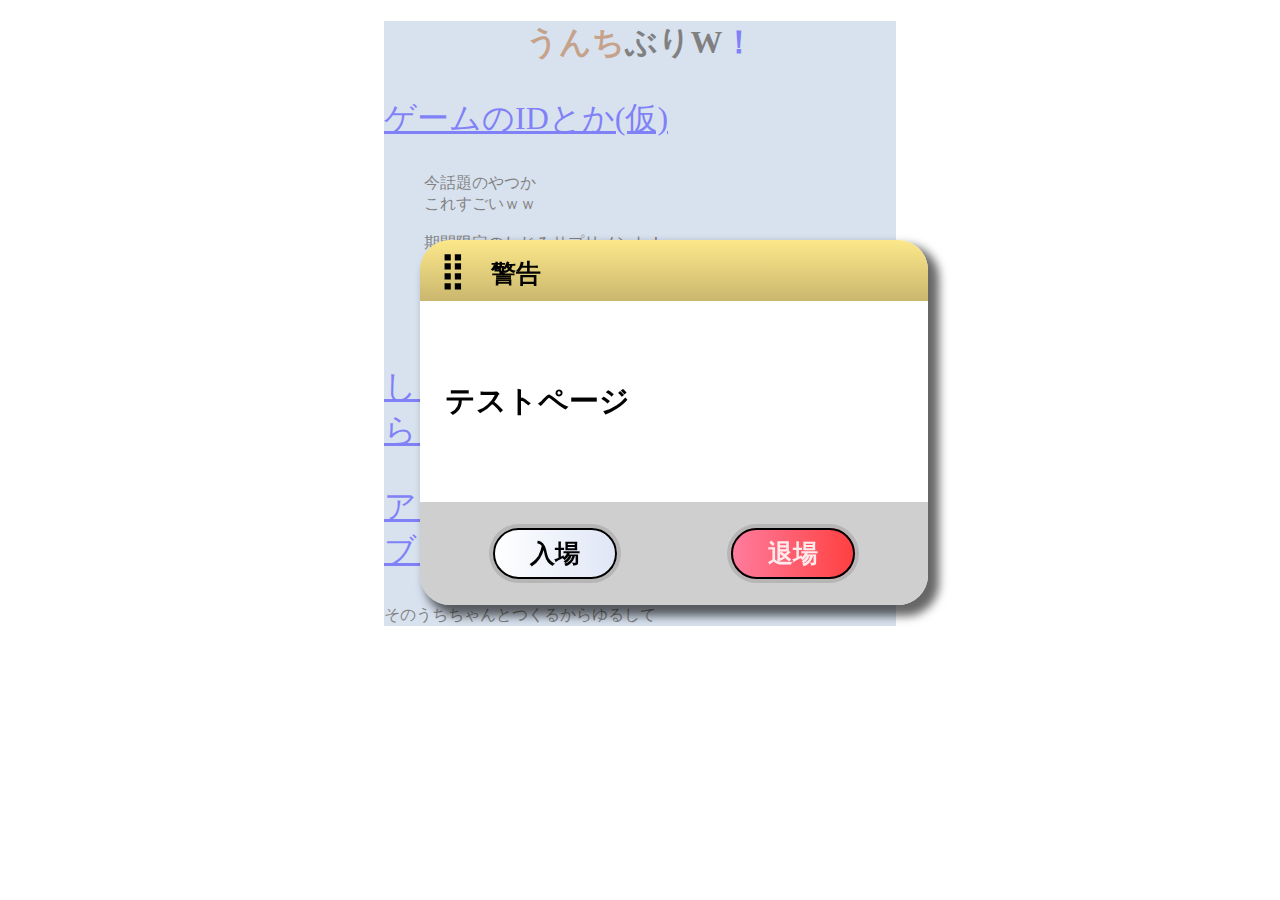
==== index.html @ 151b0d55 "Update index.html" ====
<!doctype html>

<html lang="ja">

<head>

	
<link rel="stylesheet" href="css/newmillitheaterwindow.css" type="text/css"> 

<script type="text/javascript" src="js/1.10.2jquery.min.js"></script>
<script type="text/javascript" src="js/jquery.cookie.js"></script>
<script type="text/javascript" src="js/modalConfirm.js"></script>

<title>あああああああああああああああああああああああああああああああ！！！！！！！！！！！（ﾌﾞﾘﾌﾞﾘﾌﾞﾘﾌﾞﾘｭﾘｭﾘｭﾘｭﾘｭﾘｭ！！！！！！ﾌﾞﾂﾁﾁﾌﾞﾌﾞﾌﾞﾁﾁﾁﾁﾌﾞﾘﾘｲﾘﾌﾞﾌﾞﾌﾞﾌﾞｩｩｩｩｯｯｯ！！！！！！！ ）</title>

<style type="text/css">
html{
    background-color:#ffffff;
}
body{
	background-color:#b0c4de;
	width:40%;
	margin: 0 auto;
}
a.unko:link {
color : #8b4513; 
text-decoration: none;
}
</style>
	
<script>
  (function(i,s,o,g,r,a,m){i['GoogleAnalyticsObject']=r;i[r]=i[r]||function(){
  (i[r].q=i[r].q||[]).push(arguments)},i[r].l=1*new Date();a=s.createElement(o),
  m=s.getElementsByTagName(o)[0];a.async=1;a.src=g;m.parentNode.insertBefore(a,m)
  })(window,document,'script','https://www.google-analytics.com/analytics.js','ga');
  ga('create', 'UA-103062553-1', 'auto');
  ga('send', 'pageview');
</script>
	
</head>

<body>

<div class="millibox" style="position:fixed; display:none; z-index:10000; top:40%; left:50%;  margin:-120px 0 0 -220px; ">
  <div class="milliboxtop">　警告</div>
  <div class="milliboxbody" style="padding:80px 25px; font-size:30px;">テストページ
  </div>
  <div class="milliboxfoot">
    <a class="button">入場</a>
        <a href="https://kids.yahoo.co.jp/games/sports/013.html" class="button2">退場</a>
  </div>
</div><!-- /modal -->

<h1 align="center" >
	
	<a class="unko" href="img/r.jpg">うんち</a>ぶりW<a href="toilet.html" style="text-decoration:none;">！</a> </h1>
<div style="font-size:xx-large">
		<p>
		<a href="id.html">ゲームのIDとか(仮)</a>
		</p>
	</div>
	
	<blockquote class="twitter-tweet" data-lang="ja"><p lang="ja" dir="ltr">今話題のやつか<br>これすごいｗｗ<br><br>期間限定のしじみサプリメント！<br>今なら特別セール中！<br>今すぐ入手！↓↓↓<a href="https://t.co/4R6bd14Sid">https://t.co/4R6bd14Sid</a></p>&mdash; 寝落ち (@zuho_cpp) <a href="https://twitter.com/zuho_cpp/status/886867269443125248">2017年7月17日</a></blockquote>
<script async src="//platform.twitter.com/widgets.js" charset="utf-8"></script>
<div style="font-size:xx-large">
		<p>
		<a href="https://ueken0307.github.io/">しじみサプリメントご注文はこちら！</a>
		</p>
		<p>
		<a href="title.html">アイドルマスターミリオンライブ！シアターデイズ</a>
		</p>
	</div>
そのうちちゃんとつくるからゆるして
</body>

</html>
---- css/newmillitheaterwindow.css ----
﻿.milliboxtop{
  background:linear-gradient(#fce88a,#cab76e);
  font-size:25px;
  color:#020202;
  padding:10px 20px;
  font-weight:bold;
  border-right:solid 0px black;
  border-top-left-radius:30px;
  border-top-right-radius:30px;
}
.milliboxtop:before{
  font-size:35px;
  content:"\28FF"
}
.milliboxbody{
  background:white;
  color:#020202;
  font-weight:bold;
  border-left:solid 0px black;
  border-right:solid 0px black;
  overflow-y:scroll;
}
.milliboxbody::-webkit-scrollbar {
  display: none;
}
.milliboxfoot{
  background:#cfcfcf;
  padding:35px  18px ;
  border:solid 0px black;
  border-bottom-left-radius:30px;
  border-bottom-right-radius:30px;
  text-align:center;
}

.button{
  box-sizing:border-box;
  position:relative; 
background: linear-gradient(to left,#dfe6f6,#ffffff); 
  padding:10px 35px;
  margin: 55px;
  color:#020202;
    font-size:25px;
  text-decoration:none;
  border-radius:50px;
  border:solid 2px black;
  box-shadow:0px 0px 0px 4px #b6b6b6;
  font-weight:bold;
}
.button:hover{
  background:#7e7e7f; 
}

.button2{
  box-sizing:border-box;
  position:relative; 
background: linear-gradient(to left,
    #ff4041,#ff7c9d); 
  padding:10px 35px;
  margin: 55px;
  color:#ffeaec;
  font-size:25px;
  text-decoration:none;
  border-radius:50px;
  border:solid 2px black;
  box-shadow:0px 0px 0px 4px #b6b6b6;
  font-weight:bold;
}
.button2:hover{
  background:#7f2528; 
}

.millibox{
    box-shadow: 8px 8px 10px 3px rgba(0,0,0,0.6);
    border-radius:30px;
}
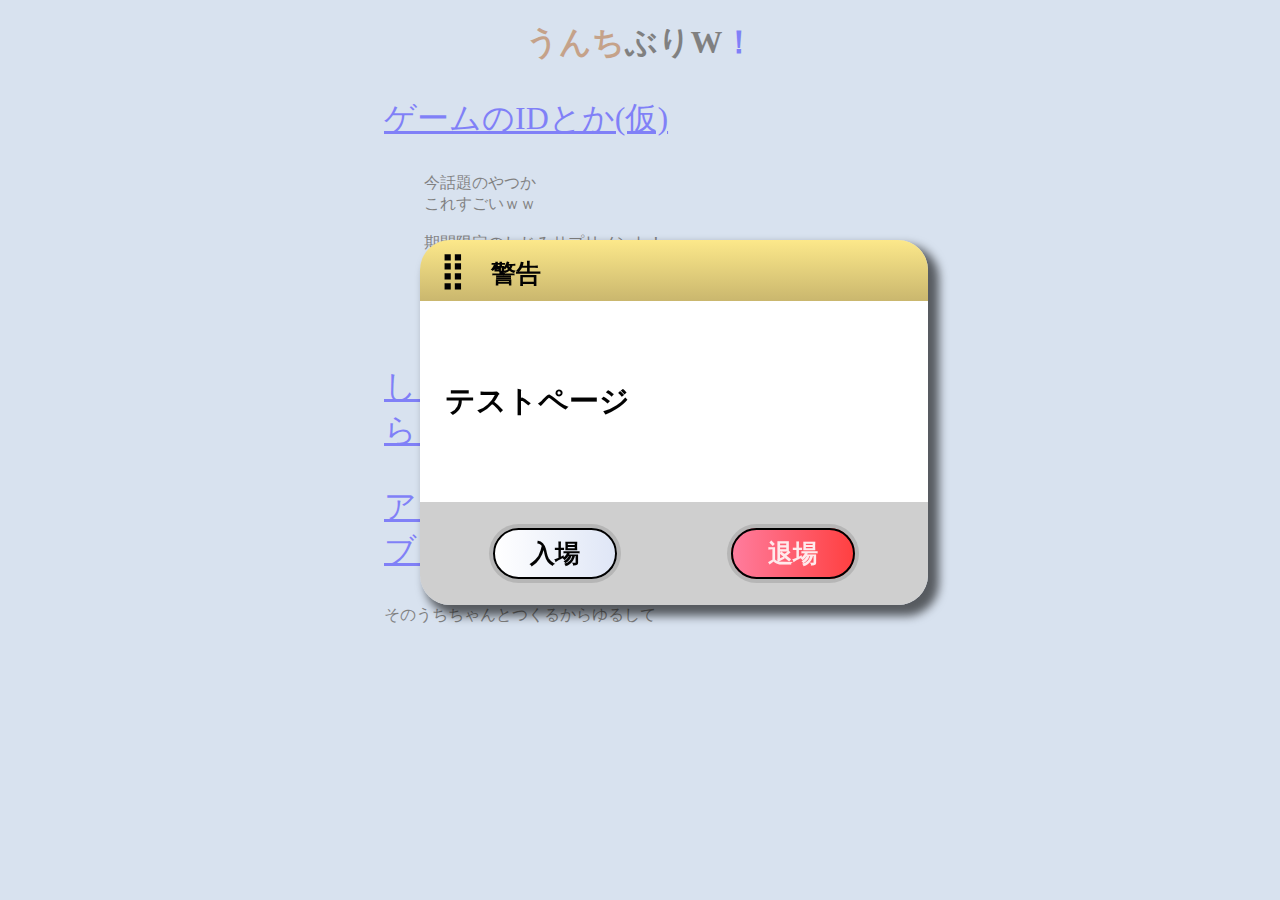
==== commit e26cc53a: "Update index.html" ====
--- a/index.html
+++ b/index.html
@@ -15,7 +15,7 @@
 
 <style type="text/css">
 html{
-    background-color:#ffffff;
+   
 }
 body{
 	background-color:#b0c4de;
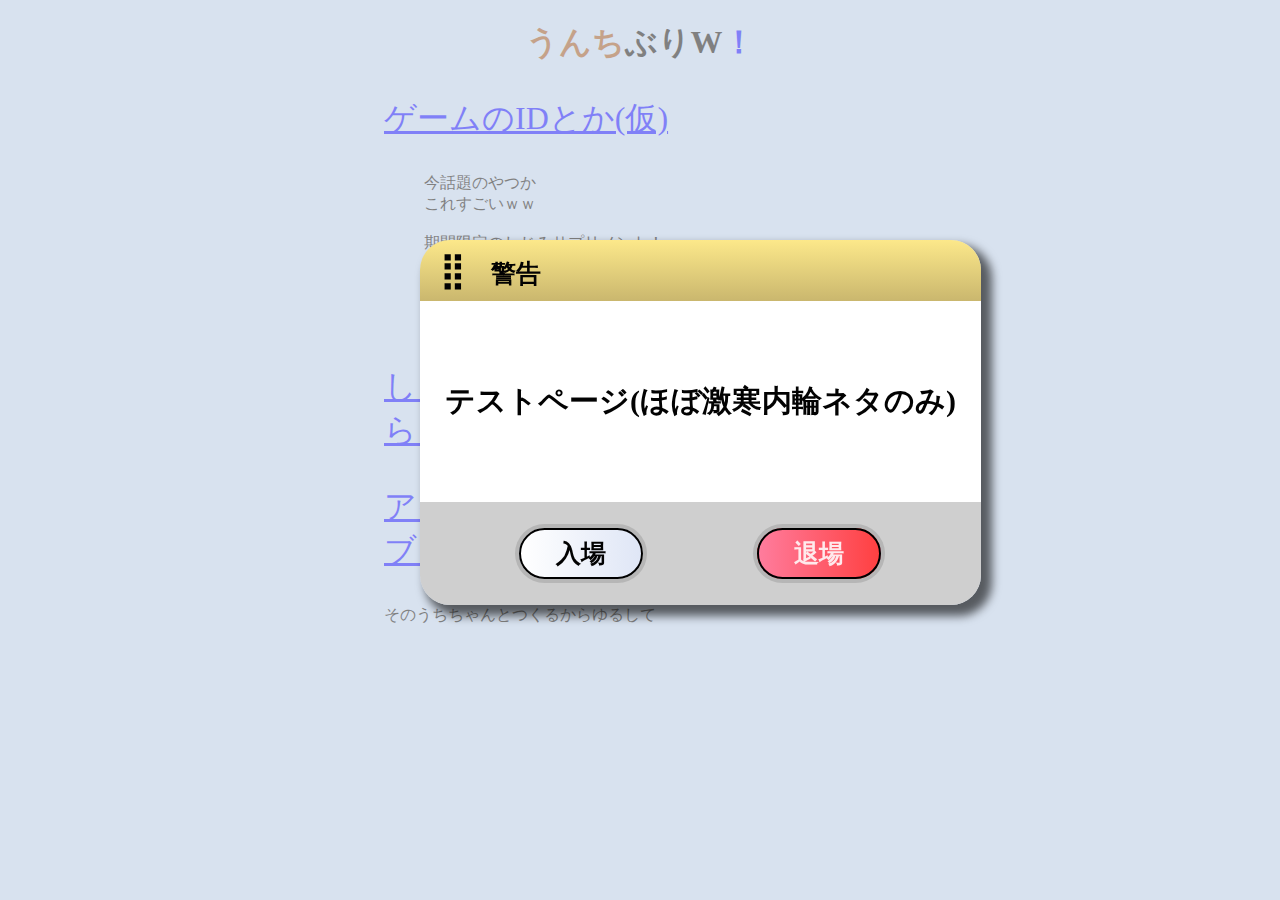
==== commit 04cd24c8: "Update index.html" ====
--- a/index.html
+++ b/index.html
@@ -43,7 +43,7 @@
 
 <div class="millibox" style="position:fixed; display:none; z-index:10000; top:40%; left:50%;  margin:-120px 0 0 -220px; ">
   <div class="milliboxtop">　警告</div>
-  <div class="milliboxbody" style="padding:80px 25px; font-size:30px;">テストページ
+  <div class="milliboxbody" style="padding:80px 25px; font-size:30px;">テストページ(ほぼ激寒内輪ネタのみ)
   </div>
   <div class="milliboxfoot">
     <a class="button">入場</a>
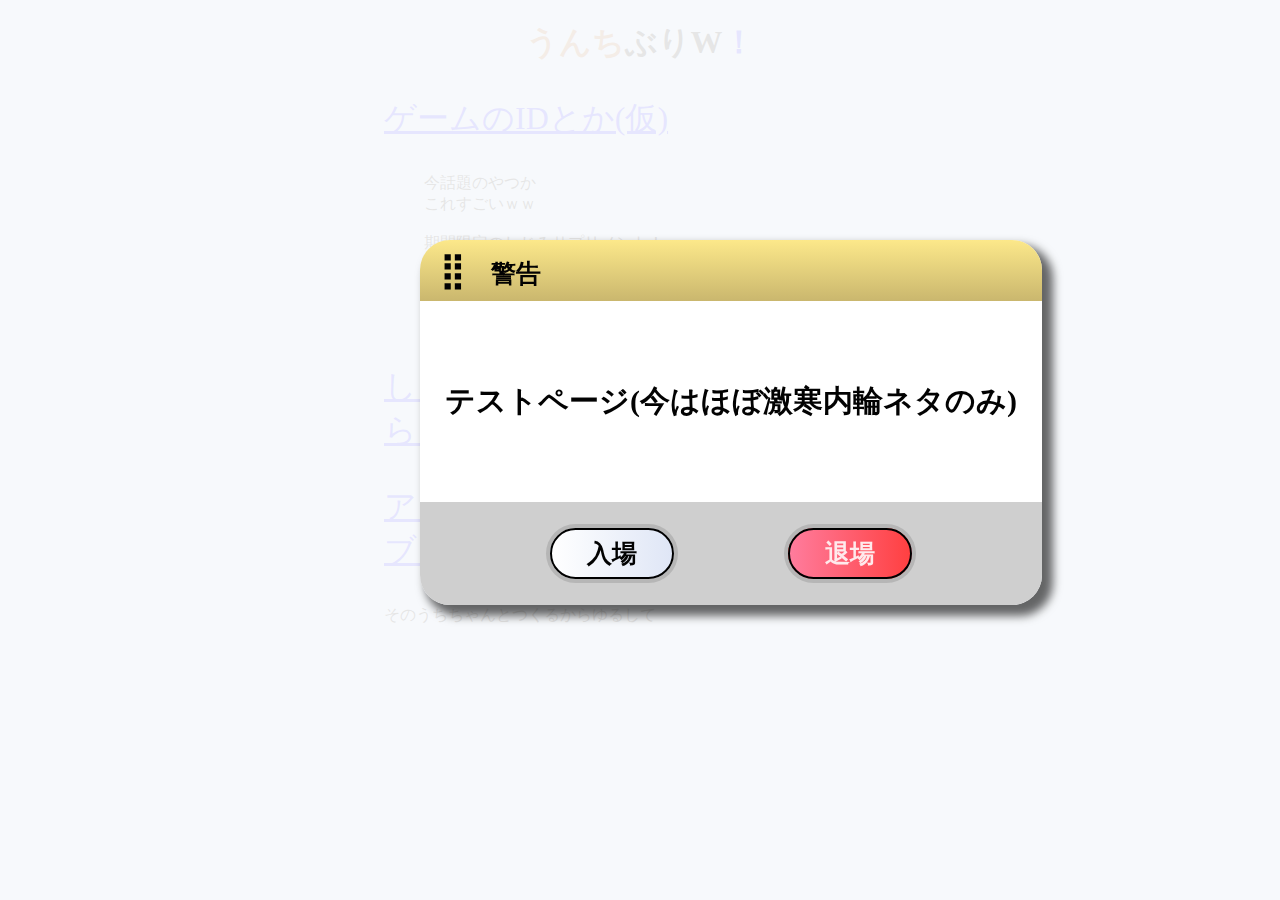
==== commit 2be0a8a0: "Update index.html" ====
--- a/index.html
+++ b/index.html
@@ -43,7 +43,7 @@
 
 <div class="millibox" style="position:fixed; display:none; z-index:10000; top:40%; left:50%;  margin:-120px 0 0 -220px; ">
   <div class="milliboxtop">　警告</div>
-  <div class="milliboxbody" style="padding:80px 25px; font-size:30px;">テストページ(ほぼ激寒内輪ネタのみ)
+  <div class="milliboxbody" style="padding:80px 25px; font-size:30px;">テストページ(今はほぼ激寒内輪ネタのみ)
   </div>
   <div class="milliboxfoot">
     <a class="button">入場</a>
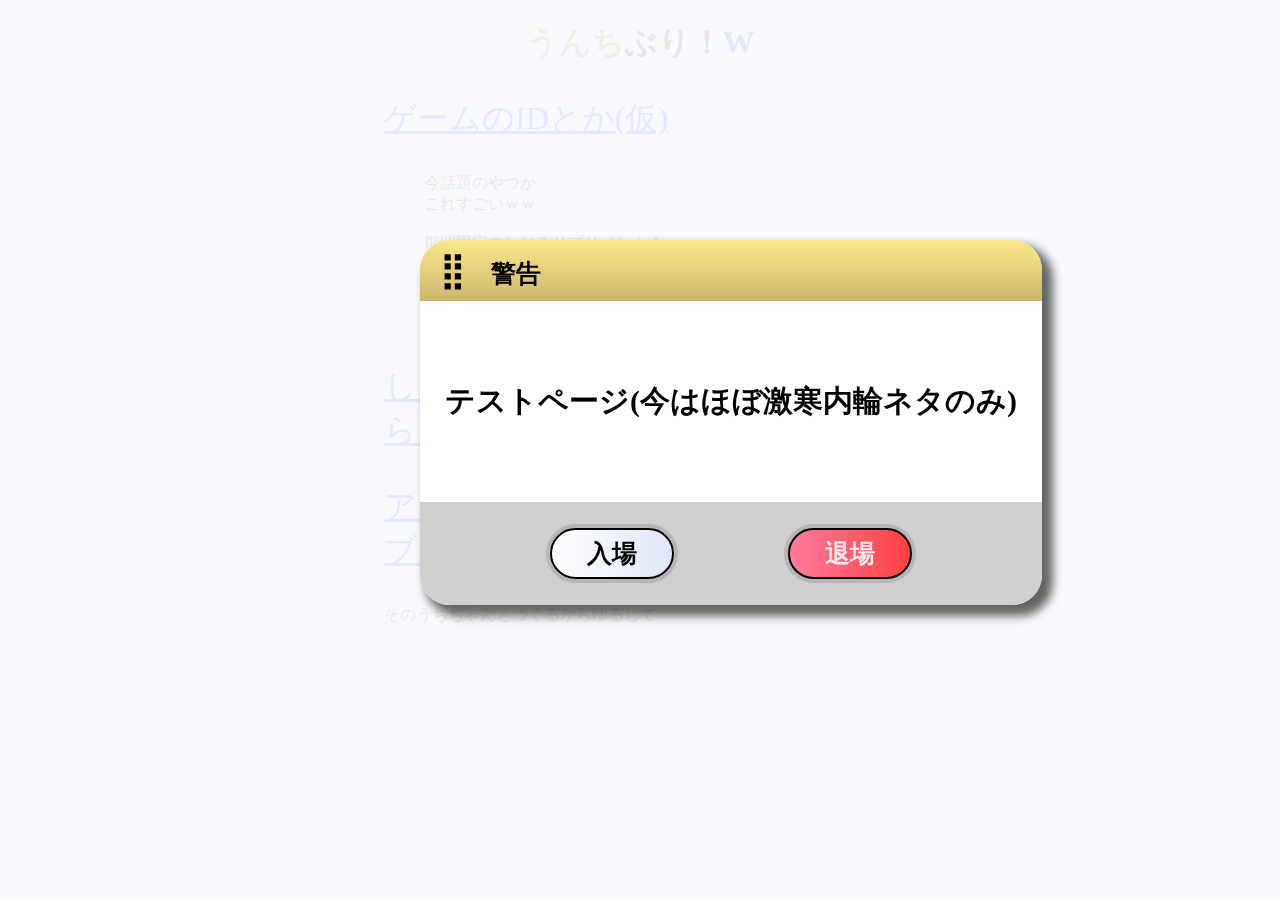
==== commit e8cf54c9: "Update index.html" ====
--- a/index.html
+++ b/index.html
@@ -53,7 +53,7 @@
 
 <h1 align="center" >
 	
-	<a class="unko" href="img/r.jpg">うんち</a>ぶりW<a href="toilet.html" style="text-decoration:none;">！</a> </h1>
+	<a class="unko" href="img/r.jpg">うんち</a>ぶり！<a href="toilet.html" style="text-decoration:none;">W</a> </h1>
 <div style="font-size:xx-large">
 		<p>
 		<a href="id.html">ゲームのIDとか(仮)</a>
@@ -67,7 +67,7 @@
 		<a href="https://ueken0307.github.io/">しじみサプリメントご注文はこちら！</a>
 		</p>
 		<p>
-		<a href="title.html">アイドルマスターミリオンライブ！シアターデイズ</a>
+		<a href="title.html" title="ミリシタをプレイしてる気持ちになるページ">アイドルマスターミリオンライブ！シアターデイズ</a>
 		</p>
 	</div>
 そのうちちゃんとつくるからゆるして
